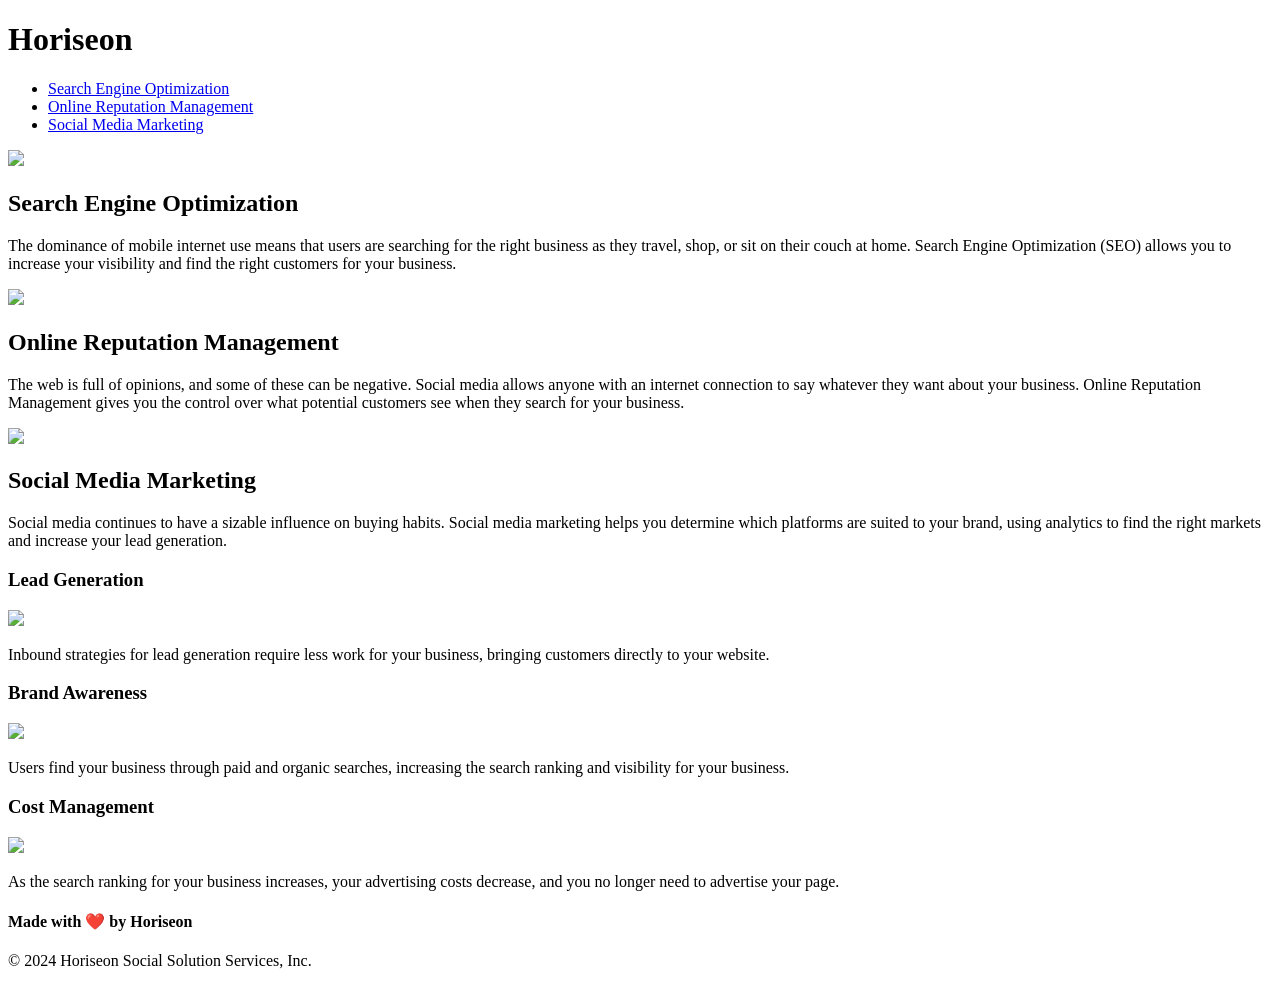
==== index.html @ 16c8af6d "moved files around" ====
<!DOCTYPE html>
<html lang="en-us">

<head>
    <meta charset="UTF-8" />
    <link rel="stylesheet" href="./assets/css/style.css">
    <title>Horiseon SEO Professionals</title>
</head>

<body>
    <header class="header">
        <h1>Hori<span class="seo">seo</span>n</h1>
    </header>
    <nav>
        <ul>
            <li>
                <a href="#search-engine-optimization">Search Engine Optimization</a>
            </li>
            <li>
                <a href="#online-reputation-management">Online Reputation Management</a>
            </li>
            <li>
                <a href="#social-media-marketing">Social Media Marketing</a>
            </li>
        </ul>
    </nav>
    <section class="hero"></section>
    <main class="content">
        <section class="search-engine-optimization">
            <img src="https://static.bc-edx.com/coding/full-stack/01-HTML-Git-CSS/assets/search-engine-optimization.jpg" class="float-left" />
            <h2>Search Engine Optimization</h2>
            <p>
                The dominance of mobile internet use means that users are searching for the right business as they travel, shop, or sit on their couch at home. Search Engine Optimization (SEO) allows you to increase your visibility and find the right customers for your business.
            </p>
        </section>
        <section id="online-reputation-management" class="online-reputation-management">
            <img src="https://static.bc-edx.com/coding/full-stack/01-HTML-Git-CSS/assets/online-reputation-management.jpg" class="float-right" />
            <h2>Online Reputation Management</h2>
            <p>
                The web is full of opinions, and some of these can be negative. Social media allows anyone with an internet connection to say whatever they want about your business. Online Reputation Management gives you the control over what potential customers see when they search for your business.
            </p>
        </section>
        <section id="social-media-marketing" class="social-media-marketing">
            <img src="https://static.bc-edx.com/coding/full-stack/01-HTML-Git-CSS/assets/social-media-marketing.jpg" class="float-left" />
            <h2>Social Media Marketing</h2>
            <p>
                Social media continues to have a sizable influence on buying habits. Social media marketing helps you determine which platforms are suited to your brand, using analytics to find the right markets and increase your lead generation.
            </p>
        </section>
        <aside class="benefits">
            <section class="benefit-lead">
                <h3>Lead Generation</h3>
                <img src="https://static.bc-edx.com/coding/full-stack/01-HTML-Git-CSS/assets/lead-generation.png" />
                <p>
                    Inbound strategies for lead generation require less work for your business, bringing customers directly to your website.
                </p>
            </section>
            <section class="benefit-brand">
                <h3>Brand Awareness</h3>
                <img src="https://static.bc-edx.com/coding/full-stack/01-HTML-Git-CSS/assets/brand-awareness.png" />
                <p>
                    Users find your business through paid and organic searches, increasing the search ranking and visibility for your business.
                </p>
            </section>
            <section class="benefit-cost">
                <h3>Cost Management</h3>
                <img src="https://static.bc-edx.com/coding/full-stack/01-HTML-Git-CSS/assets/cost-management.png" />
                <p>
                    As the search ranking for your business increases, your advertising costs decrease, and you no longer need to advertise your page.
                </p>
            </section>
        </aside>
    </main>
    <footer class="footer">
        <h4>Made with ❤️️ by Horiseon</h4>
        <p>
            &copy; 2024 Horiseon Social Solution Services, Inc.
        </p>
    </footer>
</body>

</html>
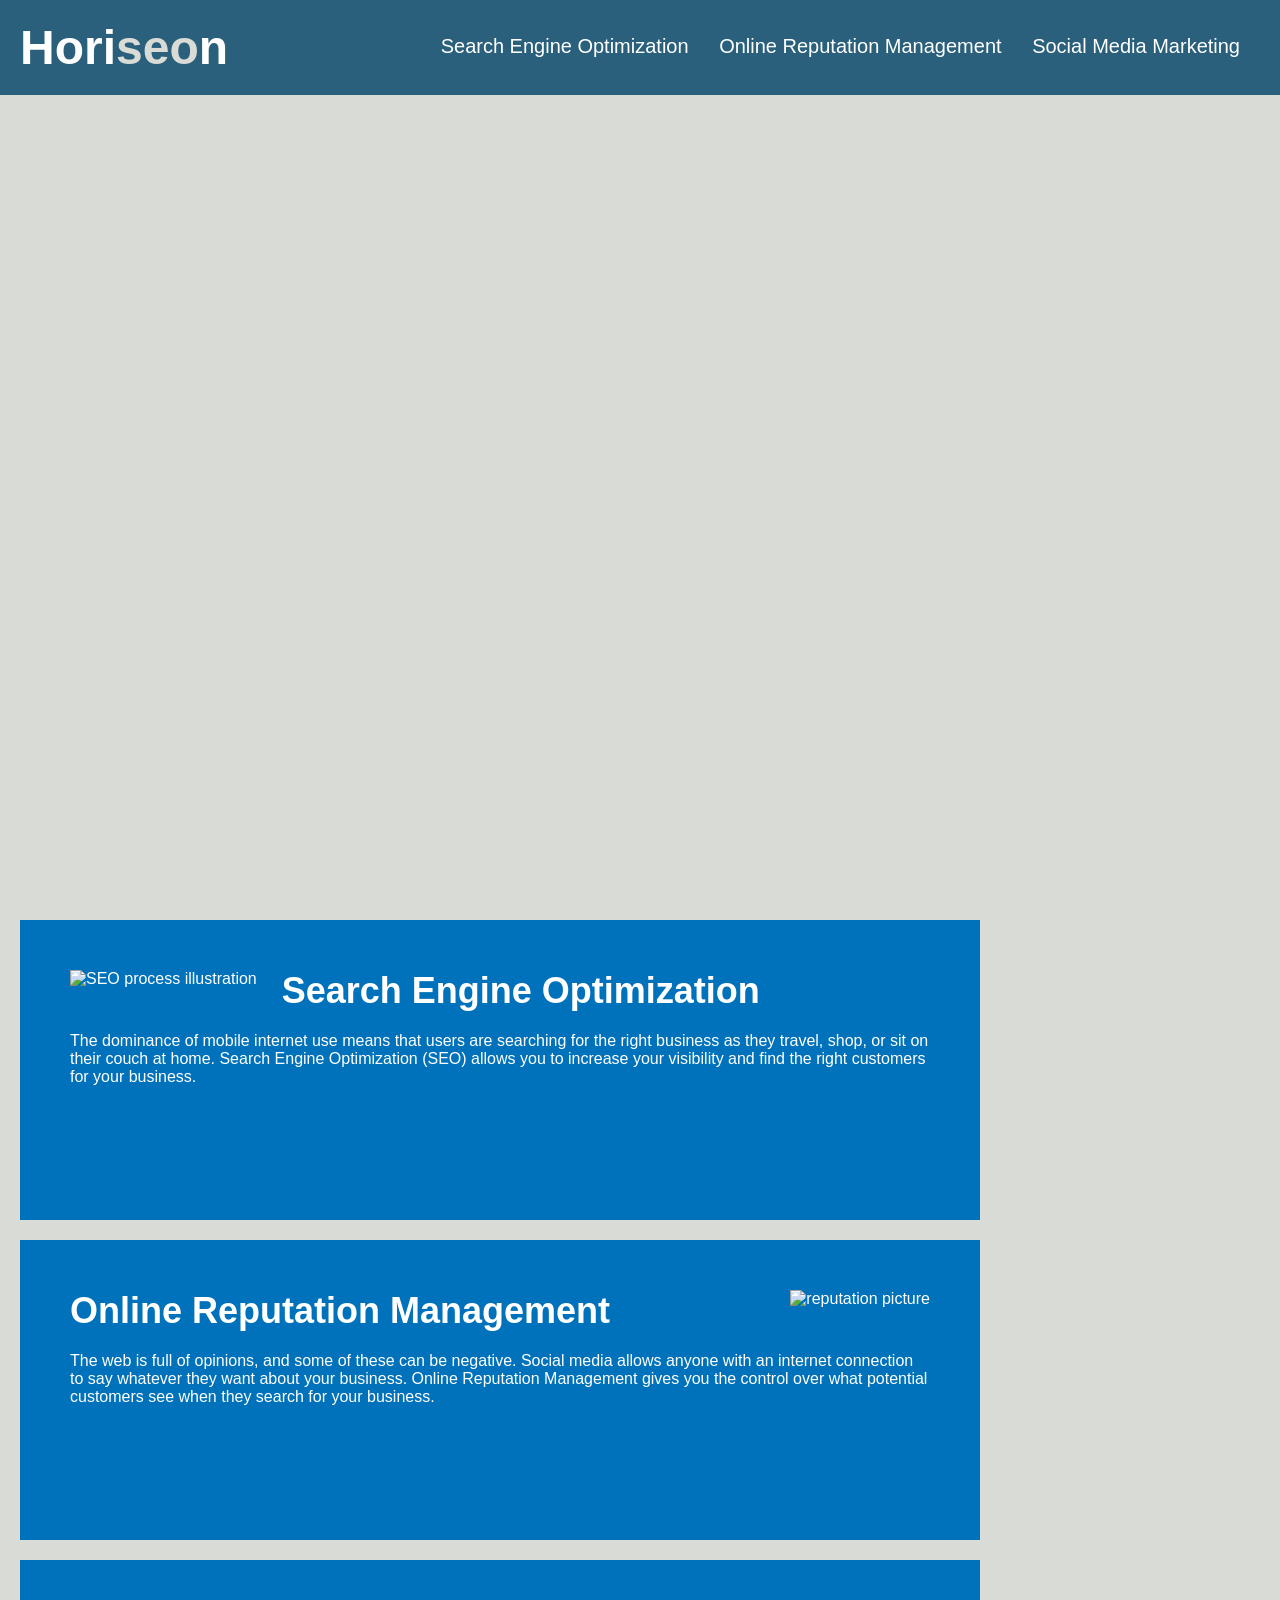
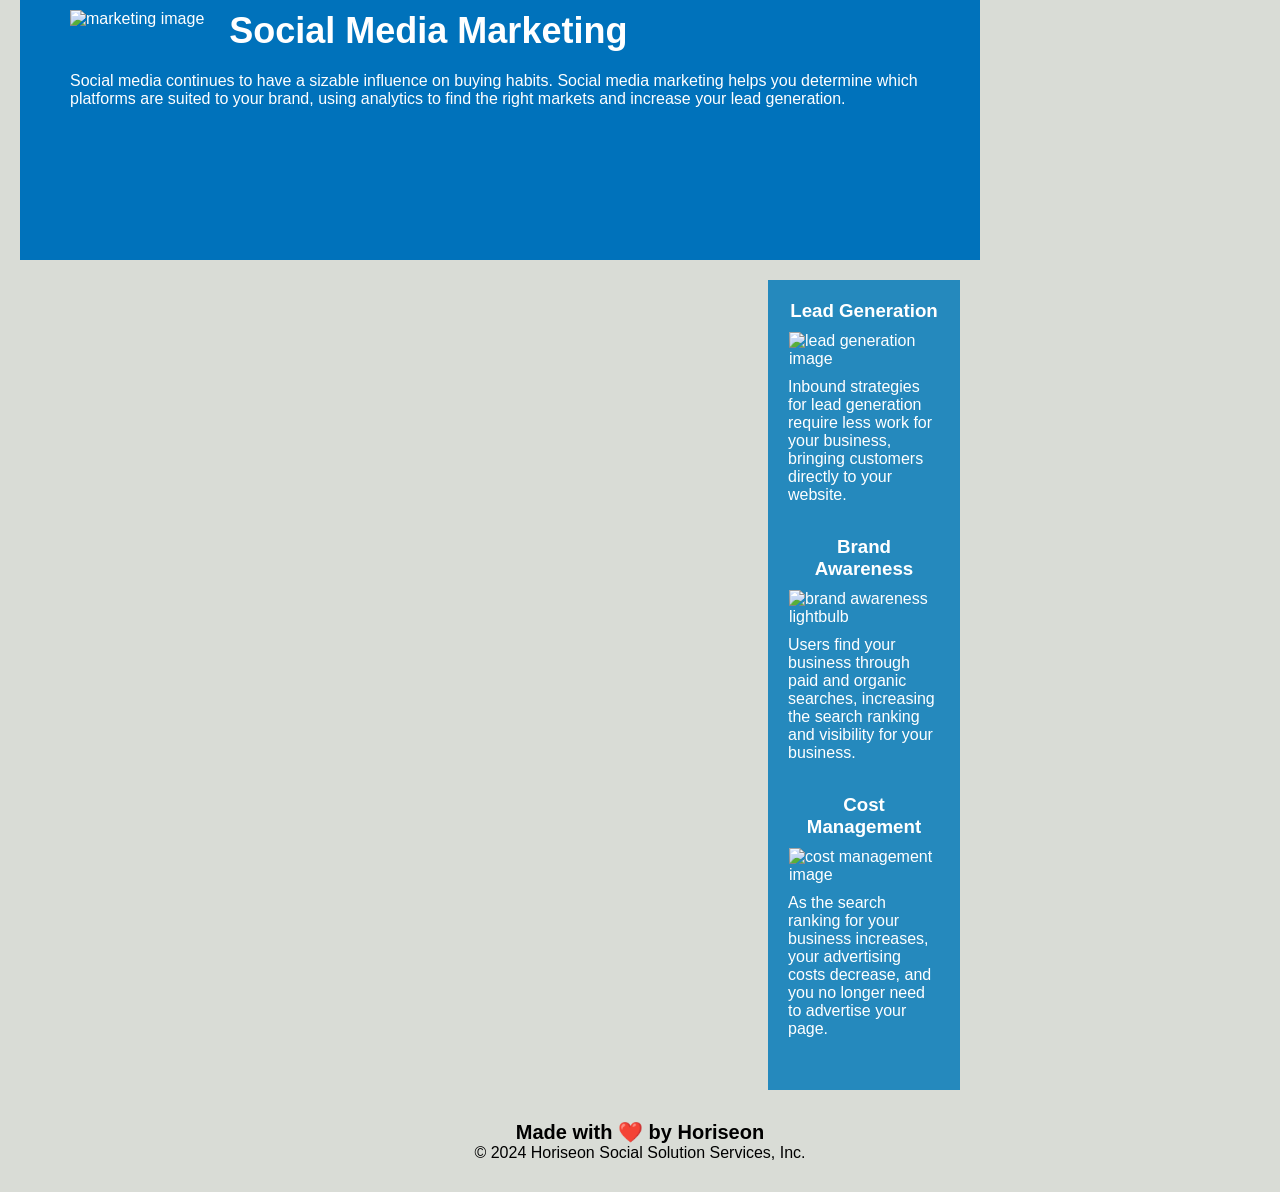
==== commit 4fa64f4b: "changed div elements to semantic and adjusted CSS file to convention" ====
--- a/index.html
+++ b/index.html
@@ -10,38 +10,38 @@
 <body>
     <header class="header">
         <h1>Hori<span class="seo">seo</span>n</h1>
+        <nav>
+            <ul>
+                <li>
+                    <a href="#search-engine-optimization">Search Engine Optimization</a>
+                </li>
+                <li>
+                    <a href="#online-reputation-management">Online Reputation Management</a>
+                </li>
+                <li>
+                    <a href="#social-media-marketing">Social Media Marketing</a>
+                </li>
+            </ul>
+        </nav>
     </header>
-    <nav>
-        <ul>
-            <li>
-                <a href="#search-engine-optimization">Search Engine Optimization</a>
-            </li>
-            <li>
-                <a href="#online-reputation-management">Online Reputation Management</a>
-            </li>
-            <li>
-                <a href="#social-media-marketing">Social Media Marketing</a>
-            </li>
-        </ul>
-    </nav>
     <section class="hero"></section>
     <main class="content">
         <section class="search-engine-optimization">
-            <img src="https://static.bc-edx.com/coding/full-stack/01-HTML-Git-CSS/assets/search-engine-optimization.jpg" class="float-left" />
+            <img src="https://static.bc-edx.com/coding/full-stack/01-HTML-Git-CSS/assets/search-engine-optimization.jpg" class="float-left" alt="SEO process illustration"/>
             <h2>Search Engine Optimization</h2>
             <p>
                 The dominance of mobile internet use means that users are searching for the right business as they travel, shop, or sit on their couch at home. Search Engine Optimization (SEO) allows you to increase your visibility and find the right customers for your business.
             </p>
         </section>
         <section id="online-reputation-management" class="online-reputation-management">
-            <img src="https://static.bc-edx.com/coding/full-stack/01-HTML-Git-CSS/assets/online-reputation-management.jpg" class="float-right" />
+            <img src="https://static.bc-edx.com/coding/full-stack/01-HTML-Git-CSS/assets/online-reputation-management.jpg" class="float-right" alt="reputation picture"/>
             <h2>Online Reputation Management</h2>
             <p>
                 The web is full of opinions, and some of these can be negative. Social media allows anyone with an internet connection to say whatever they want about your business. Online Reputation Management gives you the control over what potential customers see when they search for your business.
             </p>
         </section>
         <section id="social-media-marketing" class="social-media-marketing">
-            <img src="https://static.bc-edx.com/coding/full-stack/01-HTML-Git-CSS/assets/social-media-marketing.jpg" class="float-left" />
+            <img src="https://static.bc-edx.com/coding/full-stack/01-HTML-Git-CSS/assets/social-media-marketing.jpg" class="float-left" alt="marketing image"/>
             <h2>Social Media Marketing</h2>
             <p>
                 Social media continues to have a sizable influence on buying habits. Social media marketing helps you determine which platforms are suited to your brand, using analytics to find the right markets and increase your lead generation.
@@ -50,21 +50,21 @@
         <aside class="benefits">
             <section class="benefit-lead">
                 <h3>Lead Generation</h3>
-                <img src="https://static.bc-edx.com/coding/full-stack/01-HTML-Git-CSS/assets/lead-generation.png" />
+                <img src="https://static.bc-edx.com/coding/full-stack/01-HTML-Git-CSS/assets/lead-generation.png" alt="lead generation image"/>
                 <p>
                     Inbound strategies for lead generation require less work for your business, bringing customers directly to your website.
                 </p>
             </section>
             <section class="benefit-brand">
                 <h3>Brand Awareness</h3>
-                <img src="https://static.bc-edx.com/coding/full-stack/01-HTML-Git-CSS/assets/brand-awareness.png" />
+                <img src="https://static.bc-edx.com/coding/full-stack/01-HTML-Git-CSS/assets/brand-awareness.png" alt="brand awareness lightbulb"/>
                 <p>
                     Users find your business through paid and organic searches, increasing the search ranking and visibility for your business.
                 </p>
             </section>
             <section class="benefit-cost">
                 <h3>Cost Management</h3>
-                <img src="https://static.bc-edx.com/coding/full-stack/01-HTML-Git-CSS/assets/cost-management.png" />
+                <img src="https://static.bc-edx.com/coding/full-stack/01-HTML-Git-CSS/assets/cost-management.png" alt="cost management image"/>
                 <p>
                     As the search ranking for your business increases, your advertising costs decrease, and you no longer need to advertise your page.
                 </p>
--- a/assets/css/style.css
+++ b/assets/css/style.css
@@ -0,0 +1,204 @@
+* {
+    box-sizing: border-box;
+    padding: 0;
+    margin: 0;
+}
+
+body {
+    background-color: #d9dcd6;
+}
+
+.header {
+    padding: 20px;
+    font-family: 'Trebuchet MS', 'Lucida Sans Unicode', 'Lucida Grande', 'Lucida Sans', Arial, sans-serif;
+    background-color: #2a607c;
+    color: #ffffff;
+}
+
+.header h1 {
+    display: inline-block;
+    font-size: 48px;
+}
+
+.header h1 .seo {
+    color: #d9dcd6;
+}
+
+.header nav {
+    padding-top: 15px;
+    margin-right: 20px;
+    float: right;
+    font-family: 'Gill Sans', 'Gill Sans MT', Calibri, 'Trebuchet MS', sans-serif;
+    font-size: 20px;
+}
+
+.header nav ul {
+    list-style-type: none;
+}
+
+.header nav ul li {
+    display: inline-block;
+    margin-left: 25px;
+}
+
+a {
+    color: #ffffff;
+    text-decoration: none;
+}
+
+p {
+    font-size: 16px;
+}
+
+.hero {
+    height: 800px;
+    width: 100%;
+    margin-bottom: 25px;
+    background-image: url("../images/digital-marketing-meeting.jpg");
+    background-size: cover;
+    background-position: center;
+}
+
+.float-left {
+    float: left;
+    margin-right: 25px;
+}
+
+.float-right {
+    float: right;
+    margin-left: 25px;
+}
+
+.content {
+    width: 75%;
+    display: inline-block;
+    margin-left: 20px;
+}
+
+.search-engine-optimization, .online-reputation-management, .social-media-marketing {
+    margin-bottom: 20px;
+    padding: 50px;
+    height: 300px;
+    font-family: 'Gill Sans', 'Gill Sans MT', Calibri, 'Trebuchet MS', sans-serif;
+    background-color: #0072bb;
+    color: #ffffff;
+}
+
+.search-engine-optimization img, .online-reputation-management img, .social-media-marketing img {
+    max-height: 200px;
+}
+
+.search-engine-optimization h2, .online-reputation-management h2, .social-media-marketing h2 {
+    margin-bottom: 20px;
+    font-size: 36px;
+}
+
+.benefits {
+    margin-right: 20px;
+    padding: 20px;
+    clear: both;
+    float: right;
+    width: 20%;
+    height: 100%;
+    font-family: 'Gill Sans', 'Gill Sans MT', Calibri, 'Trebuchet MS', sans-serif;
+    background-color: #2589bd;
+}
+
+.benefit-lead, .benefit-brand, .benefit-cost {
+    margin-bottom: 32px;
+    color: #ffffff;
+}
+
+.benefit-lead h3, .benefit-brand h3, .benefit-cost h3 {
+    margin-bottom: 10px;
+    text-align: center;
+}
+
+.benefit-lead img, .benefit-brand img, .benefit-cost img {
+    display: block;
+    margin: 10px auto;
+    max-height: 150px;
+    max-width: 150px;
+}
+
+.footer {
+    padding: 30px;
+    clear: both;
+    font-family: 'Trebuchet MS', 'Lucida Sans Unicode', 'Lucida Grande', 'Lucida Sans', Arial, sans-serif;
+    text-align: center;
+}
+
+.footer h4 {
+    font-size: 20px;
+}
+
+/* .benefit-brand {
+    margin-bottom: 32px;
+    color: #ffffff;
+}
+
+.benefit-cost {
+    margin-bottom: 32px;
+    color: #ffffff;
+} */
+
+
+
+/* .benefit-brand h3 {
+    margin-bottom: 10px;
+    text-align: center;
+}
+
+.benefit-cost h3 {
+    margin-bottom: 10px;
+    text-align: center;
+} */
+
+/* .benefit-brand img {
+    display: block;
+    margin: 10px auto;
+    max-width: 150px;
+}
+
+.benefit-cost img {
+    display: block;
+    margin: 10px auto;
+    max-width: 150px;
+} */
+
+/* .online-reputation-management {
+    margin-bottom: 20px;
+    padding: 50px;
+    height: 300px;
+    font-family: 'Gill Sans', 'Gill Sans MT', Calibri, 'Trebuchet MS', sans-serif;
+    background-color: #0072bb;
+    color: #ffffff;
+}
+
+.social-media-marketing {
+    margin-bottom: 20px;
+    padding: 50px;
+    height: 300px;
+    font-family: 'Gill Sans', 'Gill Sans MT', Calibri, 'Trebuchet MS', sans-serif;
+    background-color: #0072bb;
+    color: #ffffff;
+} */
+
+/* .online-reputation-management img {
+    max-height: 200px;
+}
+
+.social-media-marketing img {
+    max-height: 200px;
+} */
+
+/* .online-reputation-management h2 {
+    margin-bottom: 20px;
+    font-size: 36px;
+}
+
+.social-media-marketing h2 {
+    margin-bottom: 20px;
+    font-size: 36px;
+} */
+
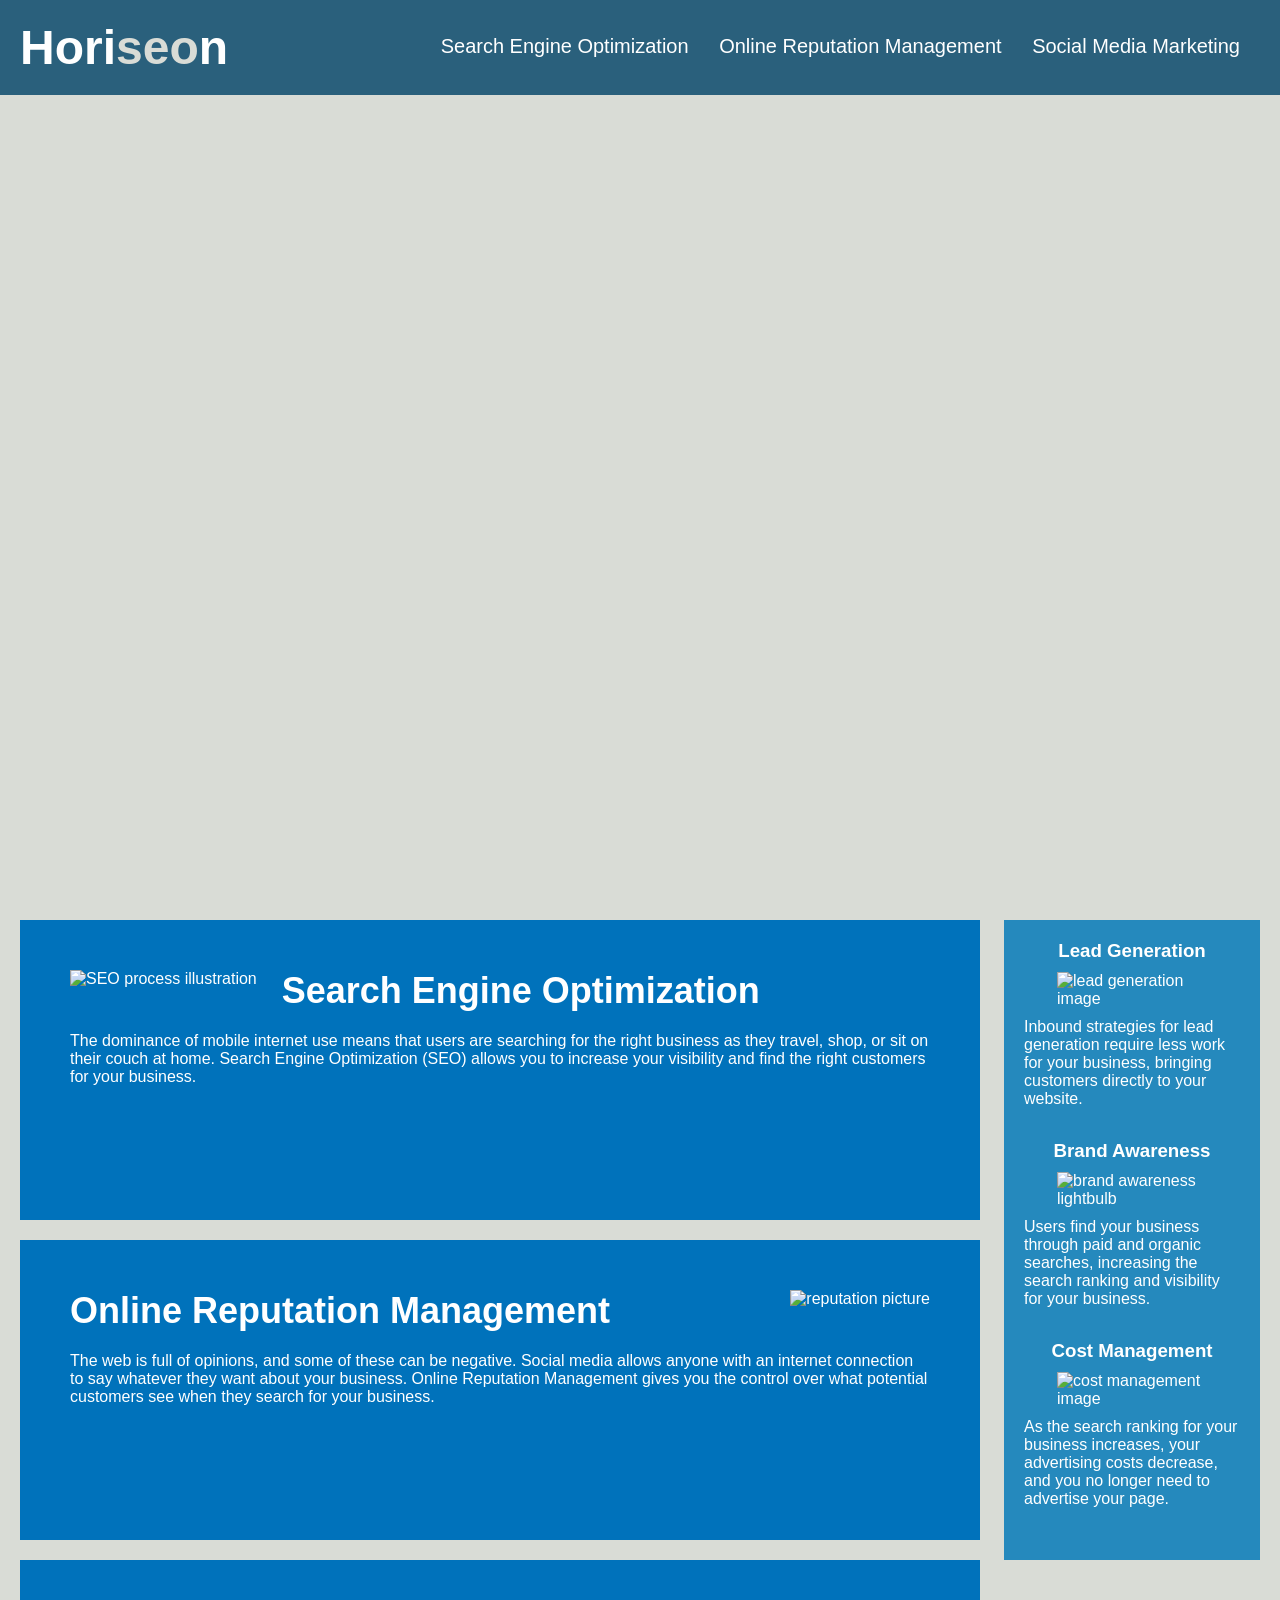
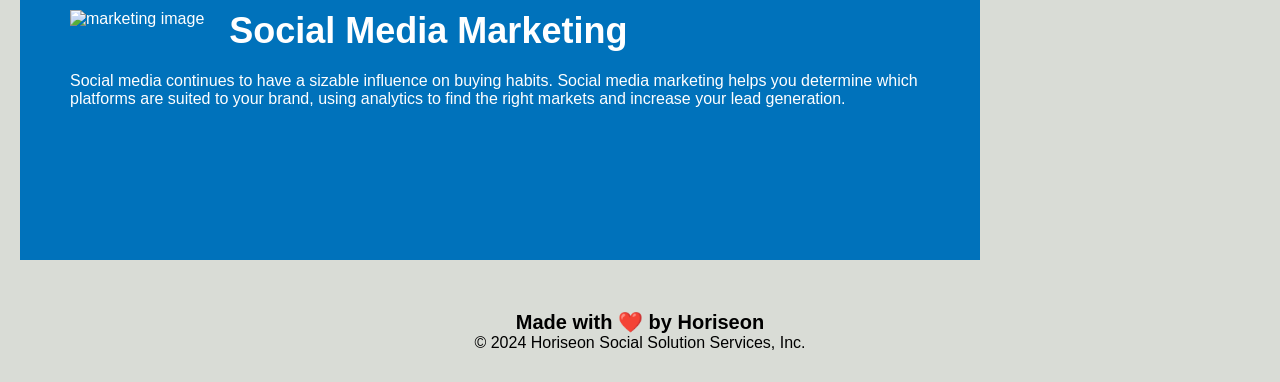
==== commit aa2ddd89: "made final changes to Challenge 1, ready to submit" ====
--- a/index.html
+++ b/index.html
@@ -1,4 +1,4 @@
- <!DOCTYPE html>
+<!DOCTYPE html>
 <html lang="en-us">
 
 <head>
@@ -27,50 +27,66 @@
     <section class="hero"></section>
     <main class="content">
         <section class="search-engine-optimization">
-            <img src="https://static.bc-edx.com/coding/full-stack/01-HTML-Git-CSS/assets/search-engine-optimization.jpg" class="float-left" alt="SEO process illustration"/>
+            <img src="https://static.bc-edx.com/coding/full-stack/01-HTML-Git-CSS/assets/search-engine-optimization.jpg"
+                class="float-left" alt="SEO process illustration" />
             <h2>Search Engine Optimization</h2>
             <p>
-                The dominance of mobile internet use means that users are searching for the right business as they travel, shop, or sit on their couch at home. Search Engine Optimization (SEO) allows you to increase your visibility and find the right customers for your business.
+                The dominance of mobile internet use means that users are searching for the right business as they
+                travel, shop, or sit on their couch at home. Search Engine Optimization (SEO) allows you to increase
+                your visibility and find the right customers for your business.
             </p>
         </section>
         <section id="online-reputation-management" class="online-reputation-management">
-            <img src="https://static.bc-edx.com/coding/full-stack/01-HTML-Git-CSS/assets/online-reputation-management.jpg" class="float-right" alt="reputation picture"/>
+            <img src="https://static.bc-edx.com/coding/full-stack/01-HTML-Git-CSS/assets/online-reputation-management.jpg"
+                class="float-right" alt="reputation picture" />
             <h2>Online Reputation Management</h2>
             <p>
-                The web is full of opinions, and some of these can be negative. Social media allows anyone with an internet connection to say whatever they want about your business. Online Reputation Management gives you the control over what potential customers see when they search for your business.
+                The web is full of opinions, and some of these can be negative. Social media allows anyone with an
+                internet connection to say whatever they want about your business. Online Reputation Management gives
+                you the control over what potential customers see when they search for your business.
             </p>
         </section>
         <section id="social-media-marketing" class="social-media-marketing">
-            <img src="https://static.bc-edx.com/coding/full-stack/01-HTML-Git-CSS/assets/social-media-marketing.jpg" class="float-left" alt="marketing image"/>
+            <img src="https://static.bc-edx.com/coding/full-stack/01-HTML-Git-CSS/assets/social-media-marketing.jpg"
+                class="float-left" alt="marketing image" />
             <h2>Social Media Marketing</h2>
             <p>
-                Social media continues to have a sizable influence on buying habits. Social media marketing helps you determine which platforms are suited to your brand, using analytics to find the right markets and increase your lead generation.
+                Social media continues to have a sizable influence on buying habits. Social media marketing helps you
+                determine which platforms are suited to your brand, using analytics to find the right markets and
+                increase your lead generation.
             </p>
         </section>
-        <aside class="benefits">
-            <section class="benefit-lead">
-                <h3>Lead Generation</h3>
-                <img src="https://static.bc-edx.com/coding/full-stack/01-HTML-Git-CSS/assets/lead-generation.png" alt="lead generation image"/>
-                <p>
-                    Inbound strategies for lead generation require less work for your business, bringing customers directly to your website.
-                </p>
-            </section>
-            <section class="benefit-brand">
-                <h3>Brand Awareness</h3>
-                <img src="https://static.bc-edx.com/coding/full-stack/01-HTML-Git-CSS/assets/brand-awareness.png" alt="brand awareness lightbulb"/>
-                <p>
-                    Users find your business through paid and organic searches, increasing the search ranking and visibility for your business.
-                </p>
-            </section>
-            <section class="benefit-cost">
-                <h3>Cost Management</h3>
-                <img src="https://static.bc-edx.com/coding/full-stack/01-HTML-Git-CSS/assets/cost-management.png" alt="cost management image"/>
-                <p>
-                    As the search ranking for your business increases, your advertising costs decrease, and you no longer need to advertise your page.
-                </p>
-            </section>
-        </aside>
     </main>
+    <aside class="benefits">
+        <section class="benefit-lead">
+            <h3>Lead Generation</h3>
+            <img src="https://static.bc-edx.com/coding/full-stack/01-HTML-Git-CSS/assets/lead-generation.png"
+                alt="lead generation image" />
+            <p>
+                Inbound strategies for lead generation require less work for your business, bringing customers directly
+                to your website.
+            </p>
+        </section>
+        <section class="benefit-brand">
+            <h3>Brand Awareness</h3>
+            <img src="https://static.bc-edx.com/coding/full-stack/01-HTML-Git-CSS/assets/brand-awareness.png"
+                alt="brand awareness lightbulb" />
+            <p>
+                Users find your business through paid and organic searches, increasing the search ranking and visibility
+                for your business.
+            </p>
+        </section>
+        <section class="benefit-cost">
+            <h3>Cost Management</h3>
+            <img src="https://static.bc-edx.com/coding/full-stack/01-HTML-Git-CSS/assets/cost-management.png"
+                alt="cost management image" />
+            <p>
+                As the search ranking for your business increases, your advertising costs decrease, and you no longer
+                need to advertise your page.
+            </p>
+        </section>
+    </aside>
+    
     <footer class="footer">
         <h4>Made with ❤️️ by Horiseon</h4>
         <p>
@@ -79,4 +95,4 @@
     </footer>
 </body>
 
-</html>
+</html>
--- a/assets/css/style.css
+++ b/assets/css/style.css
@@ -44,10 +44,6 @@
 a {
     color: #ffffff;
     text-decoration: none;
-}
-
-p {
-    font-size: 16px;
 }
 
 .hero {
@@ -59,22 +55,22 @@
     background-position: center;
 }
 
-.float-left {
-    float: left;
-    margin-right: 25px;
-}
-
-.float-right {
-    float: right;
-    margin-left: 25px;
-}
-
 .content {
     width: 75%;
     display: inline-block;
     margin-left: 20px;
 }
 
+.float-left {
+    float: left;
+    margin-right: 25px;
+}
+
+.float-right {
+    float: right;
+    margin-left: 25px;
+}
+
 .search-engine-optimization, .online-reputation-management, .social-media-marketing {
     margin-bottom: 20px;
     padding: 50px;
@@ -91,6 +87,10 @@
 .search-engine-optimization h2, .online-reputation-management h2, .social-media-marketing h2 {
     margin-bottom: 20px;
     font-size: 36px;
+}
+
+p {
+    font-size: 16px;
 }
 
 .benefits {
@@ -132,6 +132,9 @@
     font-size: 20px;
 }
 
+
+/* ALL OF THIS BELOW IS EXTRA LINES, RATHER THAN THE ELEMENT/CLASS STYLING BEING GROUPED TOGETHER IN CSS  */
+
 /* .benefit-brand {
     margin-bottom: 32px;
     color: #ffffff;
